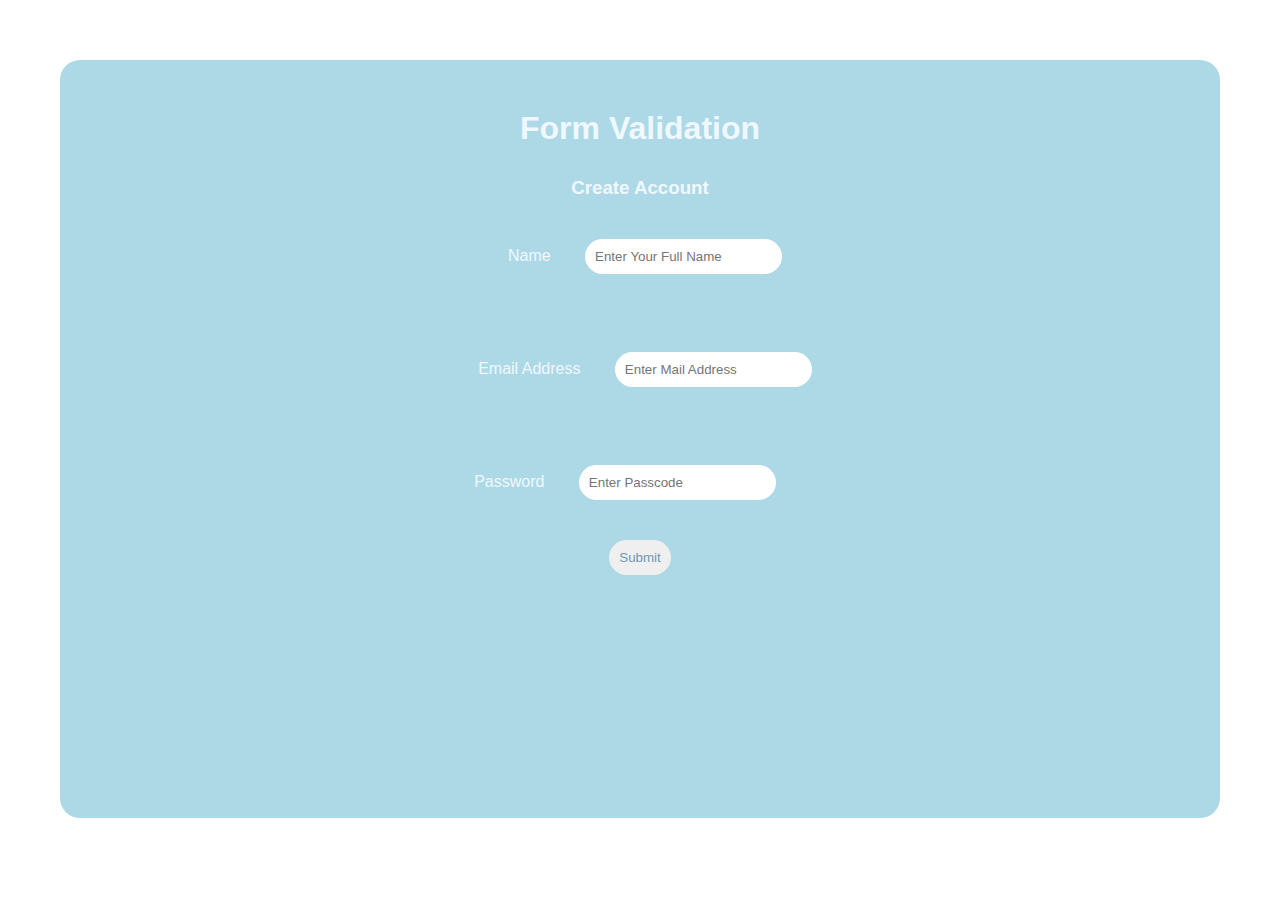
==== index.html @ 24e49299 "first commit" ====
<!DOCTYPE html>
<html lang="en" dir="ltr">
  <head>
    <meta charset="utf-8" />
    <link rel="stylesheet" href="style.css" />
    <title>Form Validation</title>
  </head>
  <body>
    <div class="formValidation">
      <form id="form">
        <h1>Form Validation</h1>

        <h3>Create Account</h3>

        <!-- Name -->
        <div class="form-section"> 
          <label for="name">Name</label>
          <input type="text" id="name" name="name" minlength="3" maxlength="10" placeholder="Enter Your Full Name" required/>
        </div>
        <br>

        <!-- Email Address -->
        <div class="form-section">
          <label for="email">Email Address</label>
          <input type="email" id="email" name="email" placeholder="Enter Mail Address" required/>
        </div>
        <br>

        <!-- Password -->
        <div class="form-section"> 
          <label for="password">Password</label>
          <input type="password" id="password" name="password" required minlength="5" placeholder="Enter Passcode" required />
          <span class="error" id="passwordError"></span>
        </div>
    

        <button type="submit" id="submit">Submit</button>
      </form>
    </div>
    <script src="script.js"></script>
  </body>
</html>
---- style.css ----
*, body {
  margin: 10px;
  padding: 10px 10px 10px 10px; 
  font-family: Arial, Helvetica, sans-serif;
  justify-content: center;
  align-items: center;  
  }
  .formValidation {
    display: block;
    width: 95%;
    margin: 20px 20px 20px 20px ;
    height: 82vh;
    background-color: lightblue;
    border-radius: 20px;
    text-align: center;
  }

  h1, h3{
    color: aliceblue;
    font-weight: bold;
  }
label{
  color: aliceblue;
}  

input{
  border: none;
  border-radius: 20px;
}

button{
  border-radius: 20px;
  border: none;
  color: rgb(113, 150, 182);
}

button:hover{
  color: rgba(113, 150, 182, 0.733);
}
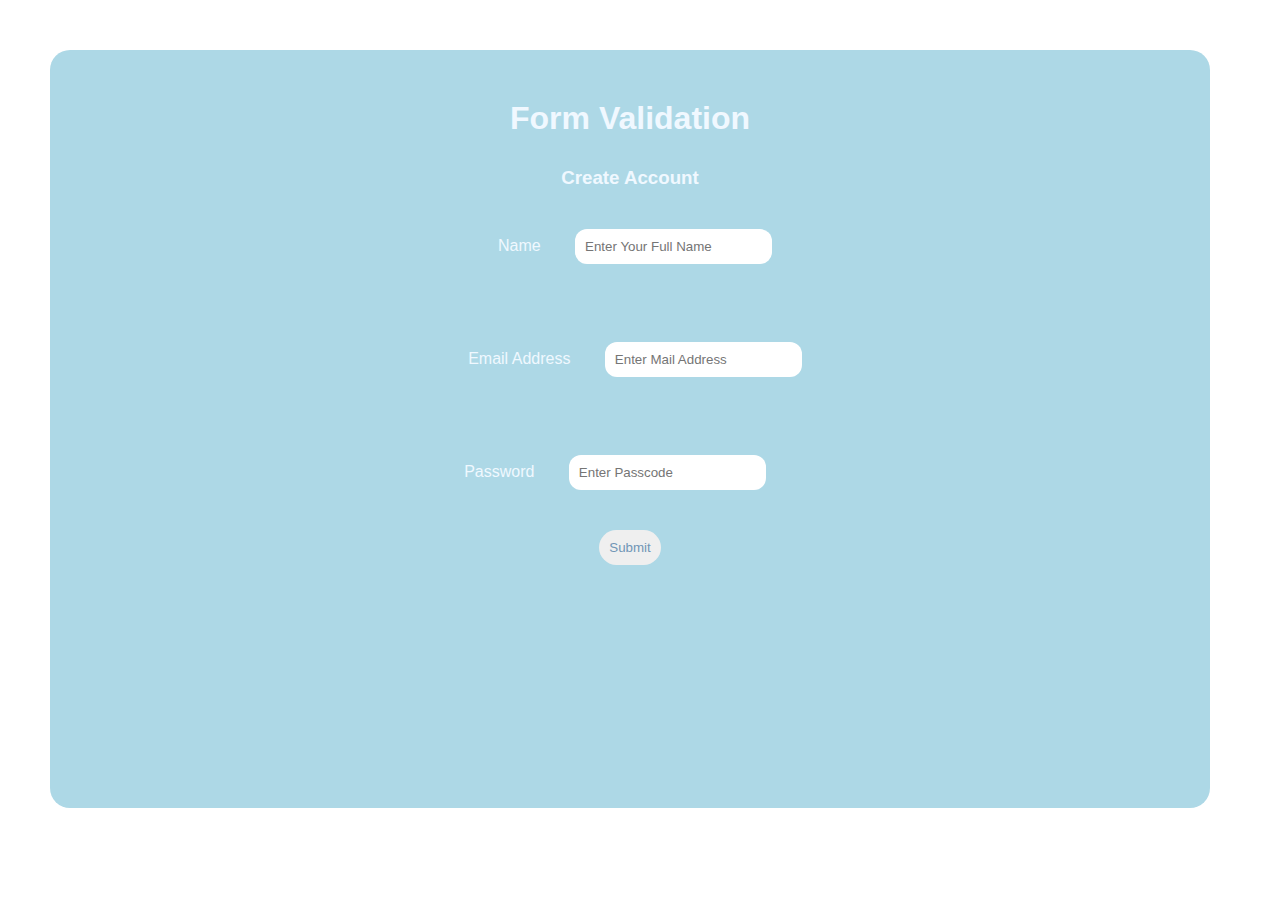
==== commit 386bb56b: "fourth commit" ====
--- a/index.html
+++ b/index.html
@@ -15,7 +15,7 @@
         <!-- Name -->
         <div class="form-section"> 
           <label for="name">Name</label>
-          <input type="text" id="name" name="name" minlength="3" maxlength="10" placeholder="Enter Your Full Name" required/>
+          <input type="text" id="name" name="name" minlength="2" maxlength="10" placeholder="Enter Your Full Name" required/>
         </div>
         <br>
 
--- a/style.css
+++ b/style.css
@@ -1,6 +1,6 @@
 *, body {
   margin: 10px;
-  padding: 10px 10px 10px 10px; 
+  padding: 10px; 
   font-family: Arial, Helvetica, sans-serif;
   justify-content: center;
   align-items: center;  
@@ -8,7 +8,7 @@
   .formValidation {
     display: block;
     width: 95%;
-    margin: 20px 20px 20px 20px ;
+    margin: 10px ;
     height: 82vh;
     background-color: lightblue;
     border-radius: 20px;
@@ -25,7 +25,7 @@
 
 input{
   border: none;
-  border-radius: 20px;
+  border-radius: 12px;
 }
 
 button{
